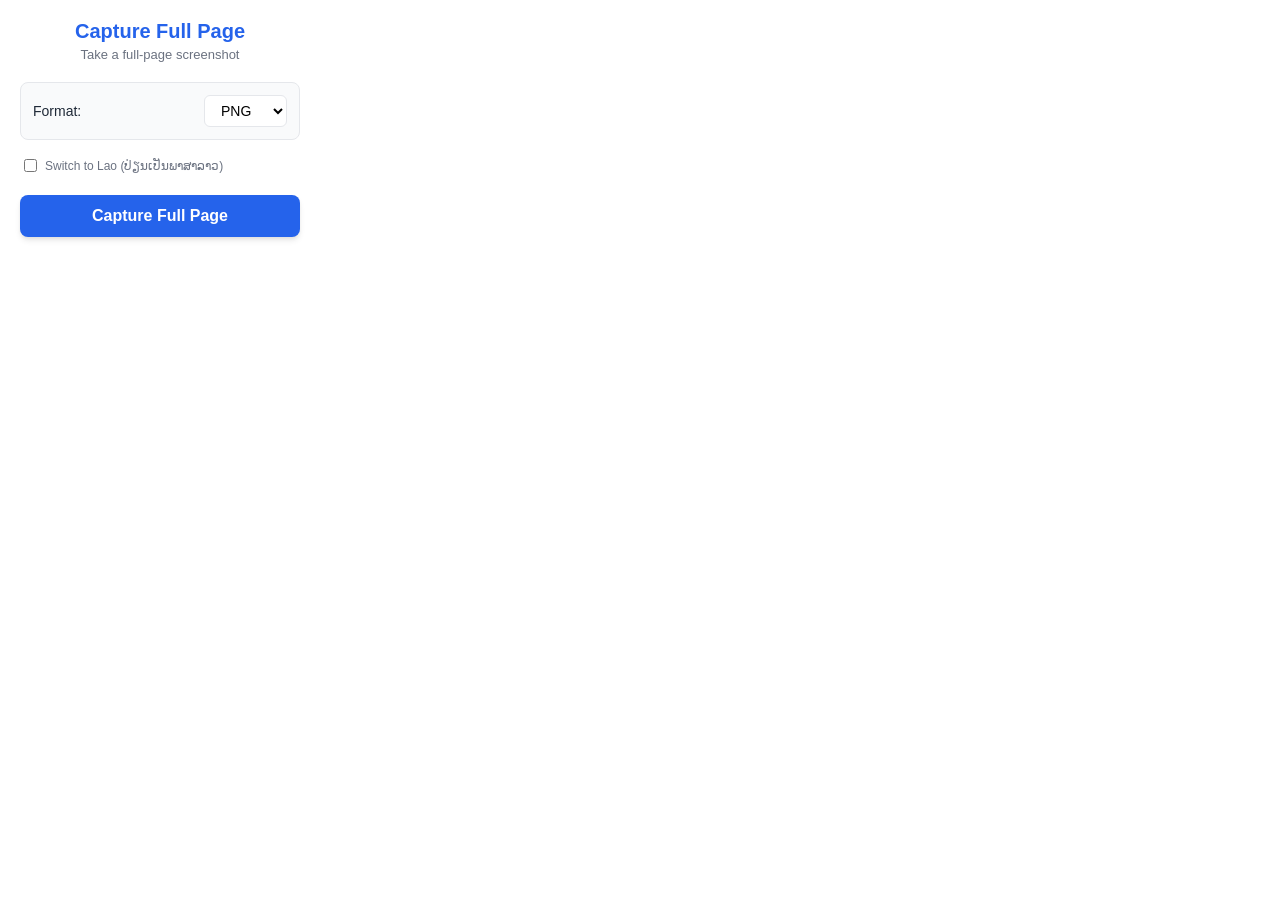
==== popup.html @ aed6925e "first" ====
<!DOCTYPE html>
<html lang="en">
<head>
  <meta charset="UTF-8">
  <meta name="viewport" content="width=device-width, initial-scale=1.0">
  <title>Capture Full Page</title>
  <link rel="stylesheet" href="popup.css">
</head>
<body>
  <div class="container">
    <header>
      <h1>Capture Full Page</h1>
      <p class="subtitle" data-lang-en="Take a full-page screenshot" data-lang-lo="ຖ່າຍຮູບເຕັມໜ້າຈໍ">Take a full-page screenshot</p>
    </header>

    <main>
      <div class="options">
        <label for="formatSelect">
          <span data-lang-en="Format:" data-lang-lo="ຮູບແບບ:">Format:</span>
        </label>
        <select id="formatSelect">
          <option value="png">PNG</option>
          <option value="jpeg">JPEG</option>
        </select>
      </div>

      <div class="language-toggle">
        <label>
          <input type="checkbox" id="langToggle">
          <span class="toggle-label">Switch to Lao (ປ່ຽນເປັນພາສາລາວ)</span>
        </label>
      </div>

      <button id="captureBtn" class="primary-btn">
        <span class="btn-text" data-lang-en="Capture Full Page" data-lang-lo="ຖ່າຍຮູບເຕັມໜ້າ">Capture Full Page</span>
      </button>

      <div id="progressContainer" class="hidden">
        <div class="progress-bar">
          <div id="progressFill" class="progress-fill"></div>
        </div>
        <p id="progressText">0%</p>
      </div>

      <div id="statusMessage" class="status-message hidden"></div>
    </main>
  </div>
  <script src="popup.js"></script>
</body>
</html>
---- popup.css ----
:root {
  --primary-color: #2563eb;
  --primary-hover: #1d4ed8;
  --bg-color: #ffffff;
  --text-color: #1f2937;
  --text-light: #6b7280;
  --border-color: #e5e7eb;
  --success-color: #10b981;
  --error-color: #ef4444;
  --shadow: 0 4px 6px -1px rgba(0, 0, 0, 0.1), 0 2px 4px -1px rgba(0, 0, 0, 0.06);
}

body {
  font-family: -apple-system, BlinkMacSystemFont, "Segoe UI", Roboto, Helvetica, Arial, sans-serif;
  margin: 0;
  padding: 0;
  width: 320px;
  background-color: var(--bg-color);
  color: var(--text-color);
}

.container {
  padding: 20px;
}

header {
  text-align: center;
  margin-bottom: 20px;
}

h1 {
  font-size: 20px;
  margin: 0 0 4px 0;
  color: var(--primary-color);
}

.subtitle {
  font-size: 13px;
  color: var(--text-light);
  margin: 0;
}

.options {
  display: flex;
  align-items: center;
  justify-content: space-between;
  margin-bottom: 16px;
  padding: 12px;
  background-color: #f9fafb;
  border-radius: 8px;
  border: 1px solid var(--border-color);
}

.options label {
  font-size: 14px;
  font-weight: 500;
}

select {
  padding: 6px 12px;
  border: 1px solid var(--border-color);
  border-radius: 6px;
  background-color: white;
  font-size: 14px;
  outline: none;
  cursor: pointer;
}

select:focus {
  border-color: var(--primary-color);
}

.language-toggle {
  margin-bottom: 20px;
  font-size: 12px;
  color: var(--text-light);
}

.language-toggle label {
  display: flex;
  align-items: center;
  cursor: pointer;
}

.language-toggle input {
  margin-right: 8px;
  cursor: pointer;
}

.primary-btn {
  width: 100%;
  padding: 12px;
  background-color: var(--primary-color);
  color: white;
  border: none;
  border-radius: 8px;
  font-size: 16px;
  font-weight: 600;
  cursor: pointer;
  transition: background-color 0.2s, opacity 0.2s;
  box-shadow: var(--shadow);
}

.primary-btn:hover:not(:disabled) {
  background-color: var(--primary-hover);
}

.primary-btn:disabled {
  background-color: var(--text-light);
  cursor: not-allowed;
  opacity: 0.7;
}

.hidden {
  display: none !important;
}

#progressContainer {
  margin-top: 20px;
  text-align: center;
}

.progress-bar {
  width: 100%;
  height: 8px;
  background-color: #e5e7eb;
  border-radius: 4px;
  overflow: hidden;
  margin-bottom: 8px;
}

.progress-fill {
  height: 100%;
  background-color: var(--primary-color);
  width: 0%;
  transition: width 0.3s ease;
}

#progressText {
  font-size: 14px;
  font-weight: 500;
  margin: 0;
  color: var(--text-light);
}

.status-message {
  margin-top: 16px;
  padding: 10px;
  border-radius: 6px;
  font-size: 14px;
  text-align: center;
  font-weight: 500;
}

.status-message.success {
  background-color: #ecfdf5;
  color: var(--success-color);
  border: 1px solid #a7f3d0;
}

.status-message.error {
  background-color: #fef2f2;
  color: var(--error-color);
  border: 1px solid #fecaca;
}
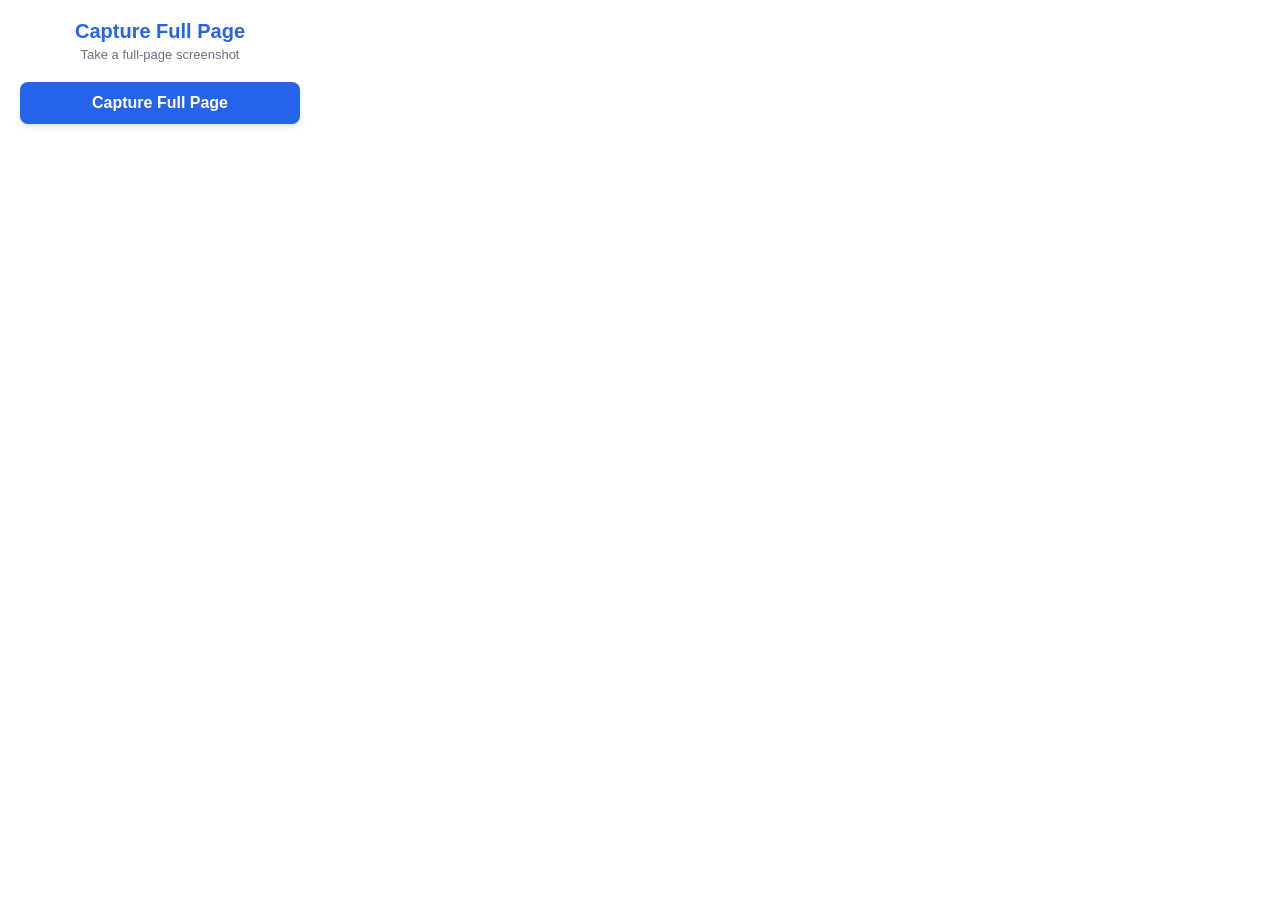
==== commit c5775f7f: "feat: implement PDF generation and redirect capture flow to a results page with download options." ====
--- a/popup.html
+++ b/popup.html
@@ -14,22 +14,9 @@
     </header>
 
     <main>
-      <div class="options">
-        <label for="formatSelect">
-          <span data-lang-en="Format:" data-lang-lo="ຮູບແບບ:">Format:</span>
-        </label>
-        <select id="formatSelect">
-          <option value="png">PNG</option>
-          <option value="jpeg">JPEG</option>
-        </select>
-      </div>
 
-      <div class="language-toggle">
-        <label>
-          <input type="checkbox" id="langToggle">
-          <span class="toggle-label">Switch to Lao (ປ່ຽນເປັນພາສາລາວ)</span>
-        </label>
-      </div>
+
+
 
       <button id="captureBtn" class="primary-btn">
         <span class="btn-text" data-lang-en="Capture Full Page" data-lang-lo="ຖ່າຍຮູບເຕັມໜ້າ">Capture Full Page</span>
